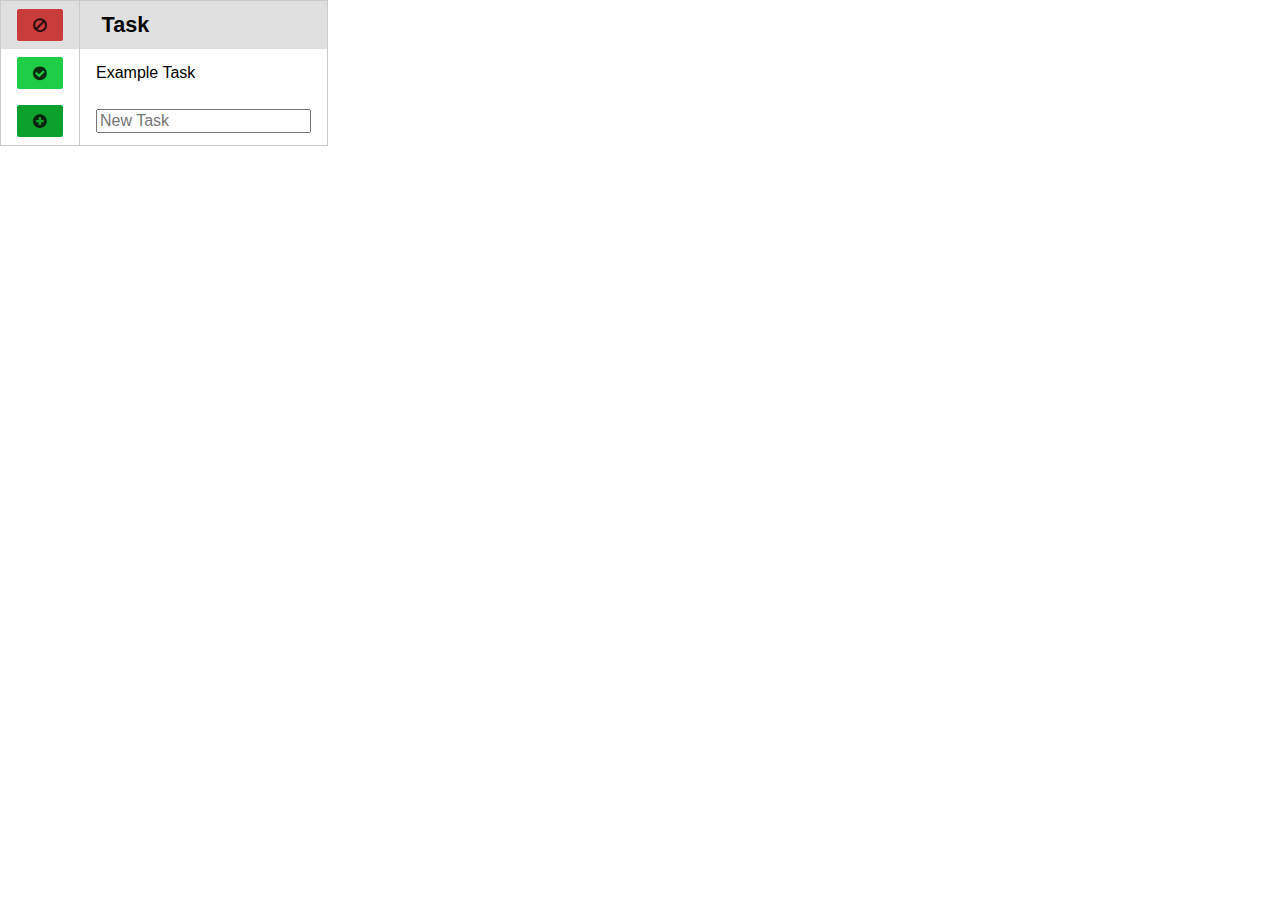
==== tasks.html @ 32f01c6e "Revert "wip1"" ====
<html>
<head>
    <title>Tasks - SkillTrack</title>

    <link rel="stylesheet" href="./css/pure-0.6.0-min.css">
    <link rel="stylesheet" href="https://maxcdn.bootstrapcdn.com/font-awesome/4.4.0/css/font-awesome.min.css">

    <style>
        .button-new {
            background: rgb(12, 160, 45); /* darker green */
        }
        .button-done {
            background: rgb(30, 204, 69); /* lighter green */
        }
        .button-delete {
            background: rgb(202, 60, 60); /* maroon */
        }
        .header-text {
            font-size: 1.35em !important;
        }
        .level {
            float: right;
            color: #666;
            font-weight: bold;
        }
        .centered {
            margin: auto;
        }
    </style>

    <script>
        //HACK TEMPORARY DELETING LOCAL STORAGE FOR TESTING
        //localStorage.removeItem("tasks");

        //TODO Handle storage events!

        if (!String.prototype.format) {
            String.prototype.format = function() {
                var args = arguments;
                return this.replace(/{(\d+)}/g, function(match, number) {
                    return typeof args[number] != 'undefined' ? args[number] : match ;
                });
            };
        }

        function isEmpty(obj) {
            for (var prop in obj) {
                if (obj.hasOwnProperty(prop)) return false;
            }

            return true;
        }

        // Where tasks are stored internally.
        var tasks = {};

        // Internal: Load tasks from localStorage.
        function loadTasks() {
            var loaded = localStorage.getItem("tasks");
            if (loaded != null) {
                tasks = JSON.parse(loaded);
            }

            if (isEmpty(tasks)) createTask("Example Task");

            for (var task in tasks) {
                createTaskDOM(task, tasks[task]);
            }
        };

        // Internal: Save tasks to localStorage.
        function saveTasks() {
            var saveable = JSON.stringify(tasks);
            localStorage.setItem("tasks", saveable);
        };

        // Internal: Create task.
        function createTask(task) {
            tasks[task] = 0;
            saveTasks();
        };

        // Internal: Delete task.
        function deleteTask(task) {
            delete tasks[task];
            saveTasks();
        };

        // Internal (bad design): Create initial task DOM elements.
        var nextID = 0; //shitty thing
        function createTaskDOM(task) {
            var element = document.createElement("tr");
            element.setAttribute("id", "id" + nextID); //this is shit and I feel like shit
            element.innerHTML = "<td><button class='pure-button button-done' onclick='javascript:removeTask(\"{0}\", \"{1}\");'><span class='fa fa-check-circle'></span></button></td><td>{0}</td>".format(task, "id"+nextID);

            var taskList = document.getElementById("taskList");
            taskList.appendChild(element);

            nextID++;
        };

        // Interface: Creates a new task, resets 'new task' input.
        function newTask() {
            var element = document.getElementById("newTask");
            if (element.value == "") {
                console.log("Attempt to create null task: '" + element.value + "'");

                alert("Please enter a name for the task!");
            } else {
                if (typeof tasks[element.value] != "undefined") {
                    console.log("Attempt to create an existing task: '" + element.value + "'");

                    alert("Please enter a UNIQUE name for each task!");
                } else {
                    createTask(element.value);
                    createTaskDOM(element.value, 0);

                    element.value = "";
                    element.focus();
                }
            }
        };

        // Interface: Removes (and deletes) a skill.
        function removeTask(task, id) {
            var element = document.getElementById(id);
            element.parentNode.removeChild(element);

            deleteTask(task);
        };

        // Interface: Prompts, then removes all skills.
        function removeAllTasks() {
            if (confirm("Are you sure you want to delete all tasks and start over?")) {
                var element = document.getElementById("taskList");
                while (element.firstChild) {
                    element.removeChild(element.firstChild);
                }

                for (var task in tasks) {
                    deleteTask(task);
                }
            }
        };

        window.onload = function() {
            setTimeout(loadTasks, 1);
        }
    </script>
</head>
<body>
    <div class='centered'>
        <table class="pure-table">
            <thead>
                <tr>
                    <th><button class="pure-button button-delete" onclick="javascript:removeAllTasks();"><span class="fa fa-ban"></span></button></th>
                    <th class="header-text">Task</th>
                </tr>
            </thead>

            <tbody id="taskList"></tbody>
            <tfoot>
                <tr>
                    <td><button class="pure-button button-new" onclick="javascript:newTask();"><span class="fa fa-plus-circle"></span></button></td>
                    <td><input type="text" placeholder="New Task" id="newTask" onkeydown="if (event.keyCode == 13) newTask();"></input></td>
                </tr>
            </tfoot>
        </table>
    </div>
</body>
</html>
---- css/pure-0.6.0-min.css ----
/*!
Pure v0.6.0
Copyright 2014 Yahoo! Inc. All rights reserved.
Licensed under the BSD License.
https://github.com/yahoo/pure/blob/master/LICENSE.md
*/
/*!
normalize.css v^3.0 | MIT License | git.io/normalize
Copyright (c) Nicolas Gallagher and Jonathan Neal
*/
/*! normalize.css v3.0.2 | MIT License | git.io/normalize */html{font-family:sans-serif;-ms-text-size-adjust:100%;-webkit-text-size-adjust:100%}body{margin:0}article,aside,details,figcaption,figure,footer,header,hgroup,main,menu,nav,section,summary{display:block}audio,canvas,progress,video{display:inline-block;vertical-align:baseline}audio:not([controls]){display:none;height:0}[hidden],template{display:none}a{background-color:transparent}a:active,a:hover{outline:0}abbr[title]{border-bottom:1px dotted}b,strong{font-weight:700}dfn{font-style:italic}h1{font-size:2em;margin:.67em 0}mark{background:#ff0;color:#000}small{font-size:80%}sub,sup{font-size:75%;line-height:0;position:relative;vertical-align:baseline}sup{top:-.5em}sub{bottom:-.25em}img{border:0}svg:not(:root){overflow:hidden}figure{margin:1em 40px}hr{-moz-box-sizing:content-box;box-sizing:content-box;height:0}pre{overflow:auto}code,kbd,pre,samp{font-family:monospace,monospace;font-size:1em}button,input,optgroup,select,textarea{color:inherit;font:inherit;margin:0}button{overflow:visible}button,select{text-transform:none}button,html input[type=button],input[type=reset],input[type=submit]{-webkit-appearance:button;cursor:pointer}button[disabled],html input[disabled]{cursor:default}button::-moz-focus-inner,input::-moz-focus-inner{border:0;padding:0}input{line-height:normal}input[type=checkbox],input[type=radio]{box-sizing:border-box;padding:0}input[type=number]::-webkit-inner-spin-button,input[type=number]::-webkit-outer-spin-button{height:auto}input[type=search]{-webkit-appearance:textfield;-moz-box-sizing:content-box;-webkit-box-sizing:content-box;box-sizing:content-box}input[type=search]::-webkit-search-cancel-button,input[type=search]::-webkit-search-decoration{-webkit-appearance:none}fieldset{border:1px solid silver;margin:0 2px;padding:.35em .625em .75em}legend{border:0;padding:0}textarea{overflow:auto}optgroup{font-weight:700}table{border-collapse:collapse;border-spacing:0}td,th{padding:0}.hidden,[hidden]{display:none!important}.pure-img{max-width:100%;height:auto;display:block}.pure-g{letter-spacing:-.31em;*letter-spacing:normal;*word-spacing:-.43em;text-rendering:optimizespeed;font-family:FreeSans,Arimo,"Droid Sans",Helvetica,Arial,sans-serif;display:-webkit-flex;-webkit-flex-flow:row wrap;display:-ms-flexbox;-ms-flex-flow:row wrap;-ms-align-content:flex-start;-webkit-align-content:flex-start;align-content:flex-start}.opera-only :-o-prefocus,.pure-g{word-spacing:-.43em}.pure-u{display:inline-block;*display:inline;zoom:1;letter-spacing:normal;word-spacing:normal;vertical-align:top;text-rendering:auto}.pure-g [class *="pure-u"]{font-family:sans-serif}.pure-u-1,.pure-u-1-1,.pure-u-1-2,.pure-u-1-3,.pure-u-2-3,.pure-u-1-4,.pure-u-3-4,.pure-u-1-5,.pure-u-2-5,.pure-u-3-5,.pure-u-4-5,.pure-u-5-5,.pure-u-1-6,.pure-u-5-6,.pure-u-1-8,.pure-u-3-8,.pure-u-5-8,.pure-u-7-8,.pure-u-1-12,.pure-u-5-12,.pure-u-7-12,.pure-u-11-12,.pure-u-1-24,.pure-u-2-24,.pure-u-3-24,.pure-u-4-24,.pure-u-5-24,.pure-u-6-24,.pure-u-7-24,.pure-u-8-24,.pure-u-9-24,.pure-u-10-24,.pure-u-11-24,.pure-u-12-24,.pure-u-13-24,.pure-u-14-24,.pure-u-15-24,.pure-u-16-24,.pure-u-17-24,.pure-u-18-24,.pure-u-19-24,.pure-u-20-24,.pure-u-21-24,.pure-u-22-24,.pure-u-23-24,.pure-u-24-24{display:inline-block;*display:inline;zoom:1;letter-spacing:normal;word-spacing:normal;vertical-align:top;text-rendering:auto}.pure-u-1-24{width:4.1667%;*width:4.1357%}.pure-u-1-12,.pure-u-2-24{width:8.3333%;*width:8.3023%}.pure-u-1-8,.pure-u-3-24{width:12.5%;*width:12.469%}.pure-u-1-6,.pure-u-4-24{width:16.6667%;*width:16.6357%}.pure-u-1-5{width:20%;*width:19.969%}.pure-u-5-24{width:20.8333%;*width:20.8023%}.pure-u-1-4,.pure-u-6-24{width:25%;*width:24.969%}.pure-u-7-24{width:29.1667%;*width:29.1357%}.pure-u-1-3,.pure-u-8-24{width:33.3333%;*width:33.3023%}.pure-u-3-8,.pure-u-9-24{width:37.5%;*width:37.469%}.pure-u-2-5{width:40%;*width:39.969%}.pure-u-5-12,.pure-u-10-24{width:41.6667%;*width:41.6357%}.pure-u-11-24{width:45.8333%;*width:45.8023%}.pure-u-1-2,.pure-u-12-24{width:50%;*width:49.969%}.pure-u-13-24{width:54.1667%;*width:54.1357%}.pure-u-7-12,.pure-u-14-24{width:58.3333%;*width:58.3023%}.pure-u-3-5{width:60%;*width:59.969%}.pure-u-5-8,.pure-u-15-24{width:62.5%;*width:62.469%}.pure-u-2-3,.pure-u-16-24{width:66.6667%;*width:66.6357%}.pure-u-17-24{width:70.8333%;*width:70.8023%}.pure-u-3-4,.pure-u-18-24{width:75%;*width:74.969%}.pure-u-19-24{width:79.1667%;*width:79.1357%}.pure-u-4-5{width:80%;*width:79.969%}.pure-u-5-6,.pure-u-20-24{width:83.3333%;*width:83.3023%}.pure-u-7-8,.pure-u-21-24{width:87.5%;*width:87.469%}.pure-u-11-12,.pure-u-22-24{width:91.6667%;*width:91.6357%}.pure-u-23-24{width:95.8333%;*width:95.8023%}.pure-u-1,.pure-u-1-1,.pure-u-5-5,.pure-u-24-24{width:100%}.pure-button{display:inline-block;zoom:1;line-height:normal;white-space:nowrap;vertical-align:middle;text-align:center;cursor:pointer;-webkit-user-drag:none;-webkit-user-select:none;-moz-user-select:none;-ms-user-select:none;user-select:none;-webkit-box-sizing:border-box;-moz-box-sizing:border-box;box-sizing:border-box}.pure-button::-moz-focus-inner{padding:0;border:0}.pure-button{font-family:inherit;font-size:100%;padding:.5em 1em;color:#444;color:rgba(0,0,0,.8);border:1px solid #999;border:0 rgba(0,0,0,0);background-color:#E6E6E6;text-decoration:none;border-radius:2px}.pure-button-hover,.pure-button:hover,.pure-button:focus{filter:progid:DXImageTransform.Microsoft.gradient(startColorstr='#00000000', endColorstr='#1a000000', GradientType=0);background-image:-webkit-gradient(linear,0 0,0 100%,from(transparent),color-stop(40%,rgba(0,0,0,.05)),to(rgba(0,0,0,.1)));background-image:-webkit-linear-gradient(transparent,rgba(0,0,0,.05) 40%,rgba(0,0,0,.1));background-image:-moz-linear-gradient(top,rgba(0,0,0,.05) 0,rgba(0,0,0,.1));background-image:-o-linear-gradient(transparent,rgba(0,0,0,.05) 40%,rgba(0,0,0,.1));background-image:linear-gradient(transparent,rgba(0,0,0,.05) 40%,rgba(0,0,0,.1))}.pure-button:focus{outline:0}.pure-button-active,.pure-button:active{box-shadow:0 0 0 1px rgba(0,0,0,.15) inset,0 0 6px rgba(0,0,0,.2) inset;border-color:#000\9}.pure-button[disabled],.pure-button-disabled,.pure-button-disabled:hover,.pure-button-disabled:focus,.pure-button-disabled:active{border:0;background-image:none;filter:progid:DXImageTransform.Microsoft.gradient(enabled=false);filter:alpha(opacity=40);-khtml-opacity:.4;-moz-opacity:.4;opacity:.4;cursor:not-allowed;box-shadow:none}.pure-button-hidden{display:none}.pure-button::-moz-focus-inner{padding:0;border:0}.pure-button-primary,.pure-button-selected,a.pure-button-primary,a.pure-button-selected{background-color:#0078e7;color:#fff}.pure-form input[type=text],.pure-form input[type=password],.pure-form input[type=email],.pure-form input[type=url],.pure-form input[type=date],.pure-form input[type=month],.pure-form input[type=time],.pure-form input[type=datetime],.pure-form input[type=datetime-local],.pure-form input[type=week],.pure-form input[type=number],.pure-form input[type=search],.pure-form input[type=tel],.pure-form input[type=color],.pure-form select,.pure-form textarea{padding:.5em .6em;display:inline-block;border:1px solid #ccc;box-shadow:inset 0 1px 3px #ddd;border-radius:4px;vertical-align:middle;-webkit-box-sizing:border-box;-moz-box-sizing:border-box;box-sizing:border-box}.pure-form input:not([type]){padding:.5em .6em;display:inline-block;border:1px solid #ccc;box-shadow:inset 0 1px 3px #ddd;border-radius:4px;-webkit-box-sizing:border-box;-moz-box-sizing:border-box;box-sizing:border-box}.pure-form input[type=color]{padding:.2em .5em}.pure-form input[type=text]:focus,.pure-form input[type=password]:focus,.pure-form input[type=email]:focus,.pure-form input[type=url]:focus,.pure-form input[type=date]:focus,.pure-form input[type=month]:focus,.pure-form input[type=time]:focus,.pure-form input[type=datetime]:focus,.pure-form input[type=datetime-local]:focus,.pure-form input[type=week]:focus,.pure-form input[type=number]:focus,.pure-form input[type=search]:focus,.pure-form input[type=tel]:focus,.pure-form input[type=color]:focus,.pure-form select:focus,.pure-form textarea:focus{outline:0;border-color:#129FEA}.pure-form input:not([type]):focus{outline:0;border-color:#129FEA}.pure-form input[type=file]:focus,.pure-form input[type=radio]:focus,.pure-form input[type=checkbox]:focus{outline:thin solid #129FEA;outline:1px auto #129FEA}.pure-form .pure-checkbox,.pure-form .pure-radio{margin:.5em 0;display:block}.pure-form input[type=text][disabled],.pure-form input[type=password][disabled],.pure-form input[type=email][disabled],.pure-form input[type=url][disabled],.pure-form input[type=date][disabled],.pure-form input[type=month][disabled],.pure-form input[type=time][disabled],.pure-form input[type=datetime][disabled],.pure-form input[type=datetime-local][disabled],.pure-form input[type=week][disabled],.pure-form input[type=number][disabled],.pure-form input[type=search][disabled],.pure-form input[type=tel][disabled],.pure-form input[type=color][disabled],.pure-form select[disabled],.pure-form textarea[disabled]{cursor:not-allowed;background-color:#eaeded;color:#cad2d3}.pure-form input:not([type])[disabled]{cursor:not-allowed;background-color:#eaeded;color:#cad2d3}.pure-form input[readonly],.pure-form select[readonly],.pure-form textarea[readonly]{background-color:#eee;color:#777;border-color:#ccc}.pure-form input:focus:invalid,.pure-form textarea:focus:invalid,.pure-form select:focus:invalid{color:#b94a48;border-color:#e9322d}.pure-form input[type=file]:focus:invalid:focus,.pure-form input[type=radio]:focus:invalid:focus,.pure-form input[type=checkbox]:focus:invalid:focus{outline-color:#e9322d}.pure-form select{height:2.25em;border:1px solid #ccc;background-color:#fff}.pure-form select[multiple]{height:auto}.pure-form label{margin:.5em 0 .2em}.pure-form fieldset{margin:0;padding:.35em 0 .75em;border:0}.pure-form legend{display:block;width:100%;padding:.3em 0;margin-bottom:.3em;color:#333;border-bottom:1px solid #e5e5e5}.pure-form-stacked input[type=text],.pure-form-stacked input[type=password],.pure-form-stacked input[type=email],.pure-form-stacked input[type=url],.pure-form-stacked input[type=date],.pure-form-stacked input[type=month],.pure-form-stacked input[type=time],.pure-form-stacked input[type=datetime],.pure-form-stacked input[type=datetime-local],.pure-form-stacked input[type=week],.pure-form-stacked input[type=number],.pure-form-stacked input[type=search],.pure-form-stacked input[type=tel],.pure-form-stacked input[type=color],.pure-form-stacked input[type=file],.pure-form-stacked select,.pure-form-stacked label,.pure-form-stacked textarea{display:block;margin:.25em 0}.pure-form-stacked input:not([type]){display:block;margin:.25em 0}.pure-form-aligned input,.pure-form-aligned textarea,.pure-form-aligned select,.pure-form-aligned .pure-help-inline,.pure-form-message-inline{display:inline-block;*display:inline;*zoom:1;vertical-align:middle}.pure-form-aligned textarea{vertical-align:top}.pure-form-aligned .pure-control-group{margin-bottom:.5em}.pure-form-aligned .pure-control-group label{text-align:right;display:inline-block;vertical-align:middle;width:10em;margin:0 1em 0 0}.pure-form-aligned .pure-controls{margin:1.5em 0 0 11em}.pure-form input.pure-input-rounded,.pure-form .pure-input-rounded{border-radius:2em;padding:.5em 1em}.pure-form .pure-group fieldset{margin-bottom:10px}.pure-form .pure-group input,.pure-form .pure-group textarea{display:block;padding:10px;margin:0 0 -1px;border-radius:0;position:relative;top:-1px}.pure-form .pure-group input:focus,.pure-form .pure-group textarea:focus{z-index:3}.pure-form .pure-group input:first-child,.pure-form .pure-group textarea:first-child{top:1px;border-radius:4px 4px 0 0;margin:0}.pure-form .pure-group input:first-child:last-child,.pure-form .pure-group textarea:first-child:last-child{top:1px;border-radius:4px;margin:0}.pure-form .pure-group input:last-child,.pure-form .pure-group textarea:last-child{top:-2px;border-radius:0 0 4px 4px;margin:0}.pure-form .pure-group button{margin:.35em 0}.pure-form .pure-input-1{width:100%}.pure-form .pure-input-2-3{width:66%}.pure-form .pure-input-1-2{width:50%}.pure-form .pure-input-1-3{width:33%}.pure-form .pure-input-1-4{width:25%}.pure-form .pure-help-inline,.pure-form-message-inline{display:inline-block;padding-left:.3em;color:#666;vertical-align:middle;font-size:.875em}.pure-form-message{display:block;color:#666;font-size:.875em}@media only screen and (max-width :480px){.pure-form button[type=submit]{margin:.7em 0 0}.pure-form input:not([type]),.pure-form input[type=text],.pure-form input[type=password],.pure-form input[type=email],.pure-form input[type=url],.pure-form input[type=date],.pure-form input[type=month],.pure-form input[type=time],.pure-form input[type=datetime],.pure-form input[type=datetime-local],.pure-form input[type=week],.pure-form input[type=number],.pure-form input[type=search],.pure-form input[type=tel],.pure-form input[type=color],.pure-form label{margin-bottom:.3em;display:block}.pure-group input:not([type]),.pure-group input[type=text],.pure-group input[type=password],.pure-group input[type=email],.pure-group input[type=url],.pure-group input[type=date],.pure-group input[type=month],.pure-group input[type=time],.pure-group input[type=datetime],.pure-group input[type=datetime-local],.pure-group input[type=week],.pure-group input[type=number],.pure-group input[type=search],.pure-group input[type=tel],.pure-group input[type=color]{margin-bottom:0}.pure-form-aligned .pure-control-group label{margin-bottom:.3em;text-align:left;display:block;width:100%}.pure-form-aligned .pure-controls{margin:1.5em 0 0}.pure-form .pure-help-inline,.pure-form-message-inline,.pure-form-message{display:block;font-size:.75em;padding:.2em 0 .8em}}.pure-menu{-webkit-box-sizing:border-box;-moz-box-sizing:border-box;box-sizing:border-box}.pure-menu-fixed{position:fixed;left:0;top:0;z-index:3}.pure-menu-list,.pure-menu-item{position:relative}.pure-menu-list{list-style:none;margin:0;padding:0}.pure-menu-item{padding:0;margin:0;height:100%}.pure-menu-link,.pure-menu-heading{display:block;text-decoration:none;white-space:nowrap}.pure-menu-horizontal{width:100%;white-space:nowrap}.pure-menu-horizontal .pure-menu-list{display:inline-block}.pure-menu-horizontal .pure-menu-item,.pure-menu-horizontal .pure-menu-heading,.pure-menu-horizontal .pure-menu-separator{display:inline-block;*display:inline;zoom:1;vertical-align:middle}.pure-menu-item .pure-menu-item{display:block}.pure-menu-children{display:none;position:absolute;left:100%;top:0;margin:0;padding:0;z-index:3}.pure-menu-horizontal .pure-menu-children{left:0;top:auto;width:inherit}.pure-menu-allow-hover:hover>.pure-menu-children,.pure-menu-active>.pure-menu-children{display:block;position:absolute}.pure-menu-has-children>.pure-menu-link:after{padding-left:.5em;content:"\25B8";font-size:small}.pure-menu-horizontal .pure-menu-has-children>.pure-menu-link:after{content:"\25BE"}.pure-menu-scrollable{overflow-y:scroll;overflow-x:hidden}.pure-menu-scrollable .pure-menu-list{display:block}.pure-menu-horizontal.pure-menu-scrollable .pure-menu-list{display:inline-block}.pure-menu-horizontal.pure-menu-scrollable{white-space:nowrap;overflow-y:hidden;overflow-x:auto;-ms-overflow-style:none;-webkit-overflow-scrolling:touch;padding:.5em 0}.pure-menu-horizontal.pure-menu-scrollable::-webkit-scrollbar{display:none}.pure-menu-separator{background-color:#ccc;height:1px;margin:.3em 0}.pure-menu-horizontal .pure-menu-separator{width:1px;height:1.3em;margin:0 .3em}.pure-menu-heading{text-transform:uppercase;color:#565d64}.pure-menu-link{color:#777}.pure-menu-children{background-color:#fff}.pure-menu-link,.pure-menu-disabled,.pure-menu-heading{padding:.5em 1em}.pure-menu-disabled{opacity:.5}.pure-menu-disabled .pure-menu-link:hover{background-color:transparent}.pure-menu-active>.pure-menu-link,.pure-menu-link:hover,.pure-menu-link:focus{background-color:#eee}.pure-menu-selected .pure-menu-link,.pure-menu-selected .pure-menu-link:visited{color:#000}.pure-table{border-collapse:collapse;border-spacing:0;empty-cells:show;border:1px solid #cbcbcb}.pure-table caption{color:#000;font:italic 85%/1 arial,sans-serif;padding:1em 0;text-align:center}.pure-table td,.pure-table th{border-left:1px solid #cbcbcb;border-width:0 0 0 1px;font-size:inherit;margin:0;overflow:visible;padding:.5em 1em}.pure-table td:first-child,.pure-table th:first-child{border-left-width:0}.pure-table thead{background-color:#e0e0e0;color:#000;text-align:left;vertical-align:bottom}.pure-table td{background-color:transparent}.pure-table-odd td{background-color:#f2f2f2}.pure-table-striped tr:nth-child(2n-1) td{background-color:#f2f2f2}.pure-table-bordered td{border-bottom:1px solid #cbcbcb}.pure-table-bordered tbody>tr:last-child>td{border-bottom-width:0}.pure-table-horizontal td,.pure-table-horizontal th{border-width:0 0 1px;border-bottom:1px solid #cbcbcb}.pure-table-horizontal tbody>tr:last-child>td{border-bottom-width:0}
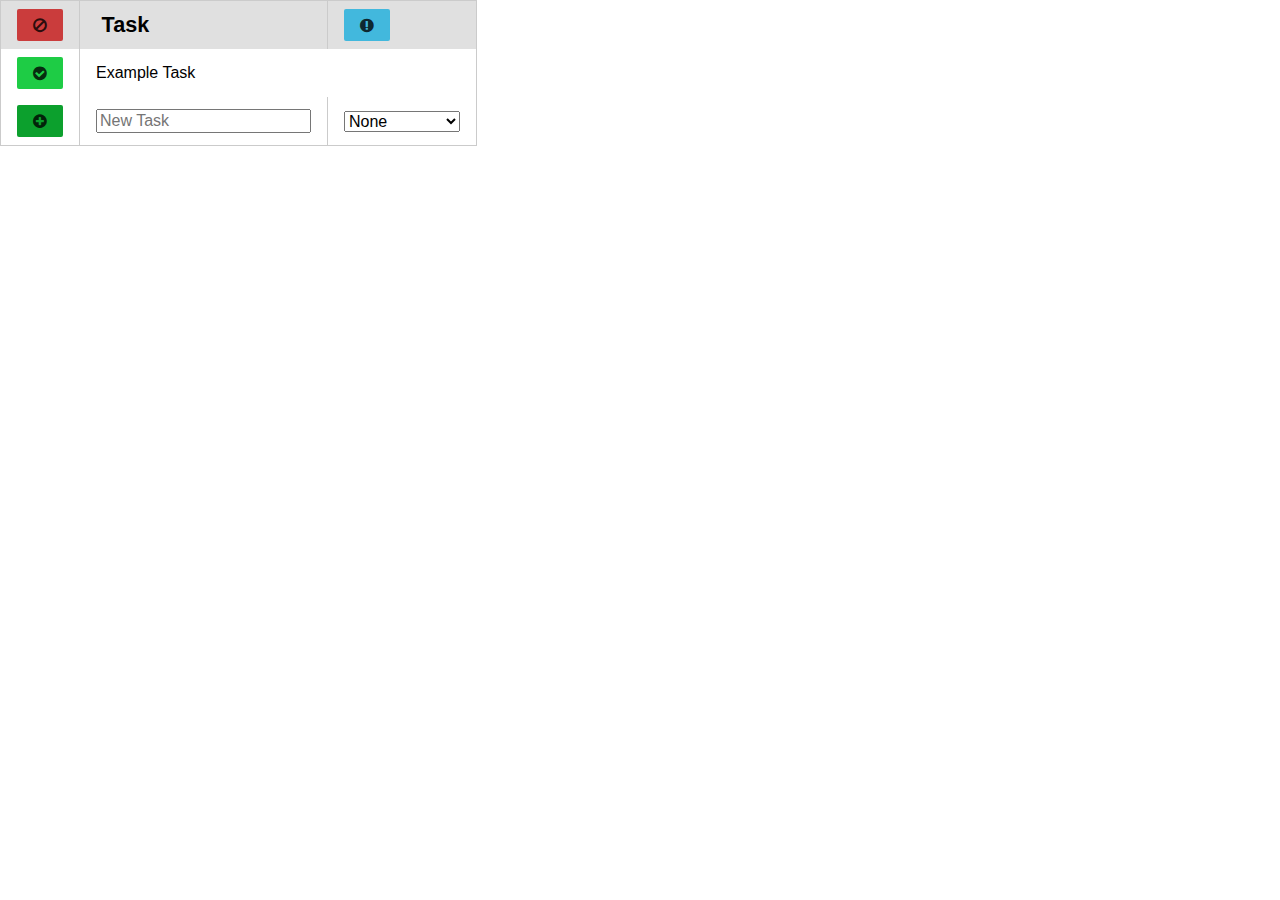
==== commit 80486571: "wip2" ====
--- a/tasks.html
+++ b/tasks.html
@@ -6,6 +6,9 @@
     <link rel="stylesheet" href="https://maxcdn.bootstrapcdn.com/font-awesome/4.4.0/css/font-awesome.min.css">
 
     <style>
+        .button-info {
+            background: rgb(66, 184, 221); /* light blue */
+        }
         .button-new {
             background: rgb(12, 160, 45); /* darker green */
         }
@@ -155,6 +158,7 @@
                 <tr>
                     <th><button class="pure-button button-delete" onclick="javascript:removeAllTasks();"><span class="fa fa-ban"></span></button></th>
                     <th class="header-text">Task</th>
+                    <th><button class="pure-button button-info"><span class="fa fa-exclamation-circle"></span></button></th>
                 </tr>
             </thead>
 
@@ -163,6 +167,16 @@
                 <tr>
                     <td><button class="pure-button button-new" onclick="javascript:newTask();"><span class="fa fa-plus-circle"></span></button></td>
                     <td><input type="text" placeholder="New Task" id="newTask" onkeydown="if (event.keyCode == 13) newTask();"></input></td>
+                    <td>
+                        <select>
+                            <option value="0" selected>None</option>
+                            <option value="1">(1) Maximum</option>
+                            <option value="2">(2) High</option>
+                            <option value="3">(3) Medium</option>
+                            <option value="4">(4) Low</option>
+                            <option value="2">(5) Minimum</option>
+                        </select>
+                    </td>
                 </tr>
             </tfoot>
         </table>
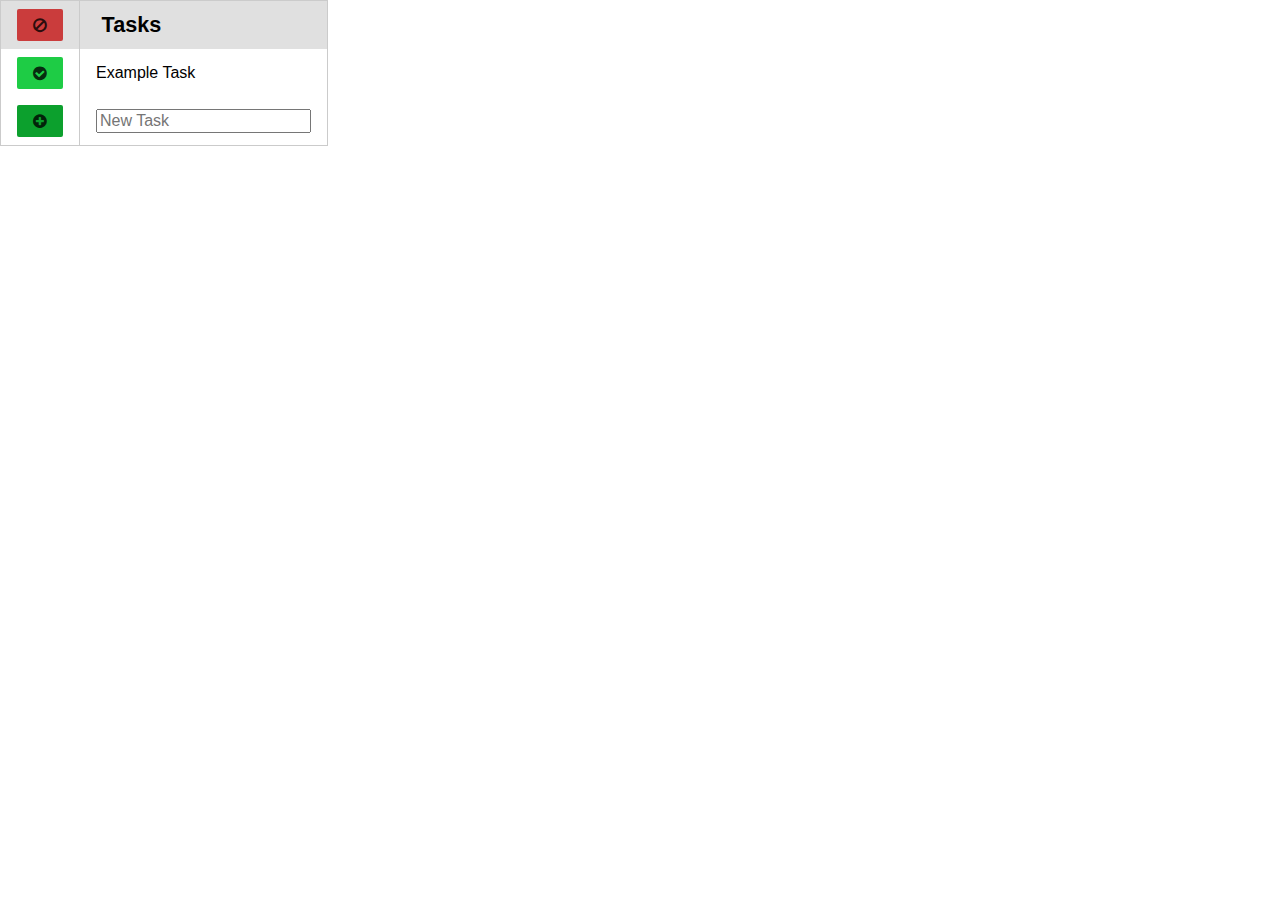
==== commit 54e671d7: "refactor & close #2" ====
--- a/tasks.html
+++ b/tasks.html
@@ -5,31 +5,9 @@
     <link rel="stylesheet" href="./css/pure-0.6.0-min.css">
     <link rel="stylesheet" href="https://maxcdn.bootstrapcdn.com/font-awesome/4.4.0/css/font-awesome.min.css">
 
-    <style>
-        .button-info {
-            background: rgb(66, 184, 221); /* light blue */
-        }
-        .button-new {
-            background: rgb(12, 160, 45); /* darker green */
-        }
-        .button-done {
-            background: rgb(30, 204, 69); /* lighter green */
-        }
-        .button-delete {
-            background: rgb(202, 60, 60); /* maroon */
-        }
-        .header-text {
-            font-size: 1.35em !important;
-        }
-        .level {
-            float: right;
-            color: #666;
-            font-weight: bold;
-        }
-        .centered {
-            margin: auto;
-        }
-    </style>
+    <link rel="stylesheet" href="./css/style.css">
+
+    <script src="./js/util.js"></script>
 
     <script>
         //HACK TEMPORARY DELETING LOCAL STORAGE FOR TESTING
@@ -37,31 +15,17 @@
 
         //TODO Handle storage events!
 
-        if (!String.prototype.format) {
-            String.prototype.format = function() {
-                var args = arguments;
-                return this.replace(/{(\d+)}/g, function(match, number) {
-                    return typeof args[number] != 'undefined' ? args[number] : match ;
-                });
-            };
-        }
-
-        function isEmpty(obj) {
-            for (var prop in obj) {
-                if (obj.hasOwnProperty(prop)) return false;
-            }
-
-            return true;
-        }
-
         // Where tasks are stored internally.
         var tasks = {};
 
         // Internal: Load tasks from localStorage.
         function loadTasks() {
             var loaded = localStorage.getItem("tasks");
+
             if (loaded != null) {
                 tasks = JSON.parse(loaded);
+
+                console.log("Tasks loaded: {0}".format(loaded));
             }
 
             if (isEmpty(tasks)) createTask("Example Task");
@@ -75,18 +39,24 @@
         function saveTasks() {
             var saveable = JSON.stringify(tasks);
             localStorage.setItem("tasks", saveable);
+
+            console.log("Tasks saved.");
         };
 
         // Internal: Create task.
         function createTask(task) {
             tasks[task] = 0;
             saveTasks();
+
+            console.log("Task created: {0}".format(task));
         };
 
         // Internal: Delete task.
         function deleteTask(task) {
             delete tasks[task];
             saveTasks();
+
+            console.log("Task deleted: {0}".format(task));
         };
 
         // Internal (bad design): Create initial task DOM elements.
@@ -106,12 +76,12 @@
         function newTask() {
             var element = document.getElementById("newTask");
             if (element.value == "") {
-                console.log("Attempt to create null task: '" + element.value + "'");
+                console.log("Attempt to create null task: '{0}'".format(element.value));
 
                 alert("Please enter a name for the task!");
             } else {
                 if (typeof tasks[element.value] != "undefined") {
-                    console.log("Attempt to create an existing task: '" + element.value + "'");
+                    console.log("Attempt to create an existing task: '{0}'".format(element.value));
 
                     alert("Please enter a UNIQUE name for each task!");
                 } else {
@@ -143,6 +113,8 @@
                 for (var task in tasks) {
                     deleteTask(task);
                 }
+
+                console.log("All tasks deleted.");
             }
         };
 
@@ -157,8 +129,7 @@
             <thead>
                 <tr>
                     <th><button class="pure-button button-delete" onclick="javascript:removeAllTasks();"><span class="fa fa-ban"></span></button></th>
-                    <th class="header-text">Task</th>
-                    <th><button class="pure-button button-info"><span class="fa fa-exclamation-circle"></span></button></th>
+                    <th class="header-text">Tasks</th>
                 </tr>
             </thead>
 
@@ -167,16 +138,6 @@
                 <tr>
                     <td><button class="pure-button button-new" onclick="javascript:newTask();"><span class="fa fa-plus-circle"></span></button></td>
                     <td><input type="text" placeholder="New Task" id="newTask" onkeydown="if (event.keyCode == 13) newTask();"></input></td>
-                    <td>
-                        <select>
-                            <option value="0" selected>None</option>
-                            <option value="1">(1) Maximum</option>
-                            <option value="2">(2) High</option>
-                            <option value="3">(3) Medium</option>
-                            <option value="4">(4) Low</option>
-                            <option value="2">(5) Minimum</option>
-                        </select>
-                    </td>
                 </tr>
             </tfoot>
         </table>
--- a/css/style.css
+++ b/css/style.css
@@ -0,0 +1,23 @@
+.button-new {
+    background: rgb(12, 160, 45); /* darker green */
+}
+.button-plus {
+    background: rgb(28, 184, 65); /* green */
+}
+.button-done {
+    background: rgb(30, 204, 69); /* lighter green */
+}
+.button-delete {
+    background: rgb(202, 60, 60); /* maroon */
+}
+.header-text {
+    font-size: 1.35em !important;
+}
+.level {
+    float: right;
+    color: #666;
+    font-weight: bold;
+}
+.centered {
+    margin: auto;
+}
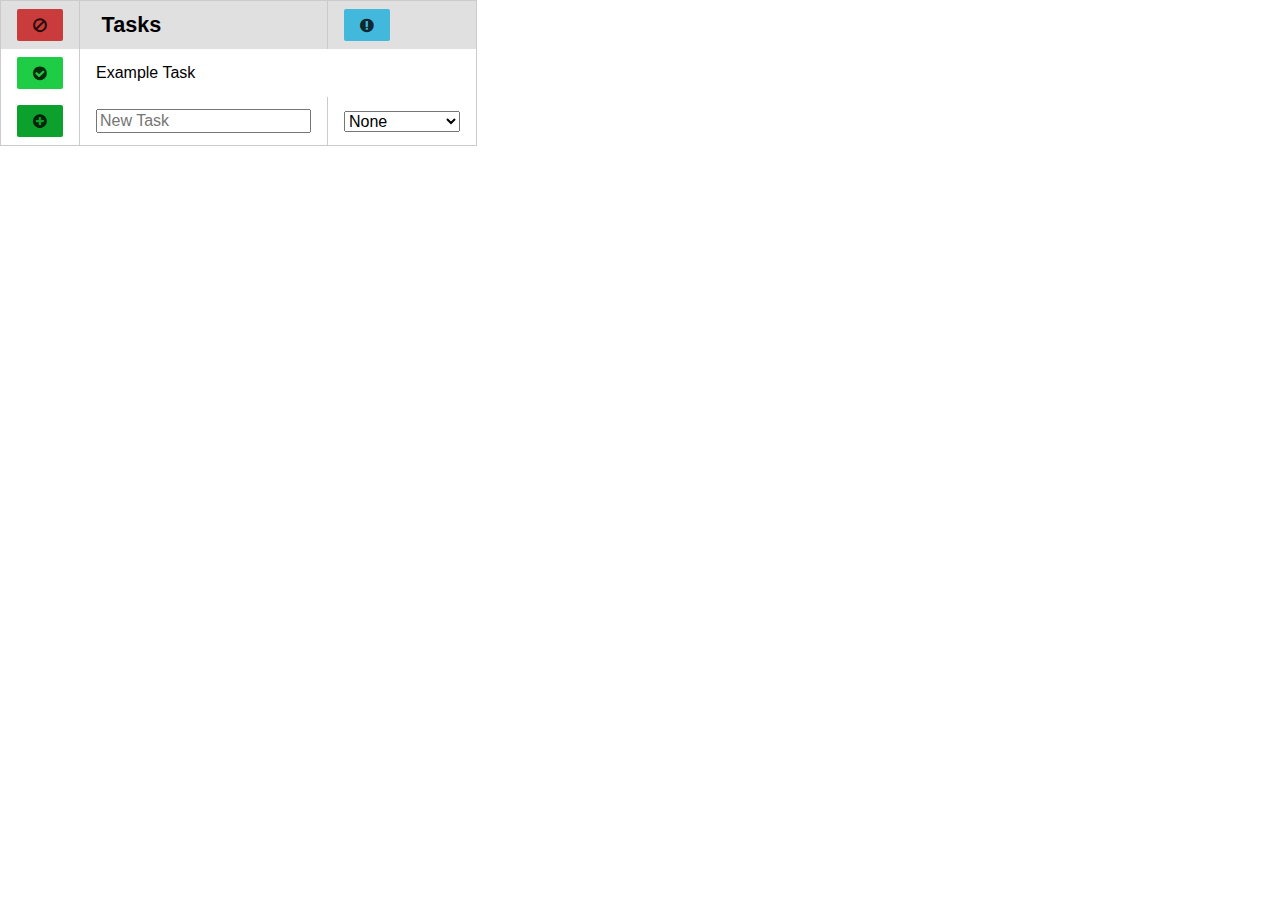
==== commit 9a783ad4: "add back in the shit that was broken" ====
--- a/tasks.html
+++ b/tasks.html
@@ -76,14 +76,14 @@
         function newTask() {
             var element = document.getElementById("newTask");
             if (element.value == "") {
+                alert("Please enter a name for the task!");
+
                 console.log("Attempt to create null task: '{0}'".format(element.value));
-
-                alert("Please enter a name for the task!");
             } else {
                 if (typeof tasks[element.value] != "undefined") {
+                    alert("Please enter a UNIQUE name for each task!");
+
                     console.log("Attempt to create an existing task: '{0}'".format(element.value));
-
-                    alert("Please enter a UNIQUE name for each task!");
                 } else {
                     createTask(element.value);
                     createTaskDOM(element.value, 0);
@@ -106,6 +106,7 @@
         function removeAllTasks() {
             if (confirm("Are you sure you want to delete all tasks and start over?")) {
                 var element = document.getElementById("taskList");
+
                 while (element.firstChild) {
                     element.removeChild(element.firstChild);
                 }
@@ -130,6 +131,7 @@
                 <tr>
                     <th><button class="pure-button button-delete" onclick="javascript:removeAllTasks();"><span class="fa fa-ban"></span></button></th>
                     <th class="header-text">Tasks</th>
+                    <th><button class="pure-button button-info"><span class="fa fa-exclamation-circle"></span></button></th>
                 </tr>
             </thead>
 
@@ -138,6 +140,16 @@
                 <tr>
                     <td><button class="pure-button button-new" onclick="javascript:newTask();"><span class="fa fa-plus-circle"></span></button></td>
                     <td><input type="text" placeholder="New Task" id="newTask" onkeydown="if (event.keyCode == 13) newTask();"></input></td>
+                    <td>
+                        <select>
+                            <option value="0" selected>None</option>
+                            <option value="1">(1) Maximum</option>
+                            <option value="2">(2) High</option>
+                            <option value="3">(3) Medium</option>
+                            <option value="4">(4) Low</option>
+                            <option value="2">(5) Minimum</option>
+                        </select>
+                    </td>
                 </tr>
             </tfoot>
         </table>
--- a/css/style.css
+++ b/css/style.css
@@ -10,6 +10,9 @@
 .button-delete {
     background: rgb(202, 60, 60); /* maroon */
 }
+.button-info {
+    background: rgb(66, 184, 221); /* light blue */
+}
 .header-text {
     font-size: 1.35em !important;
 }
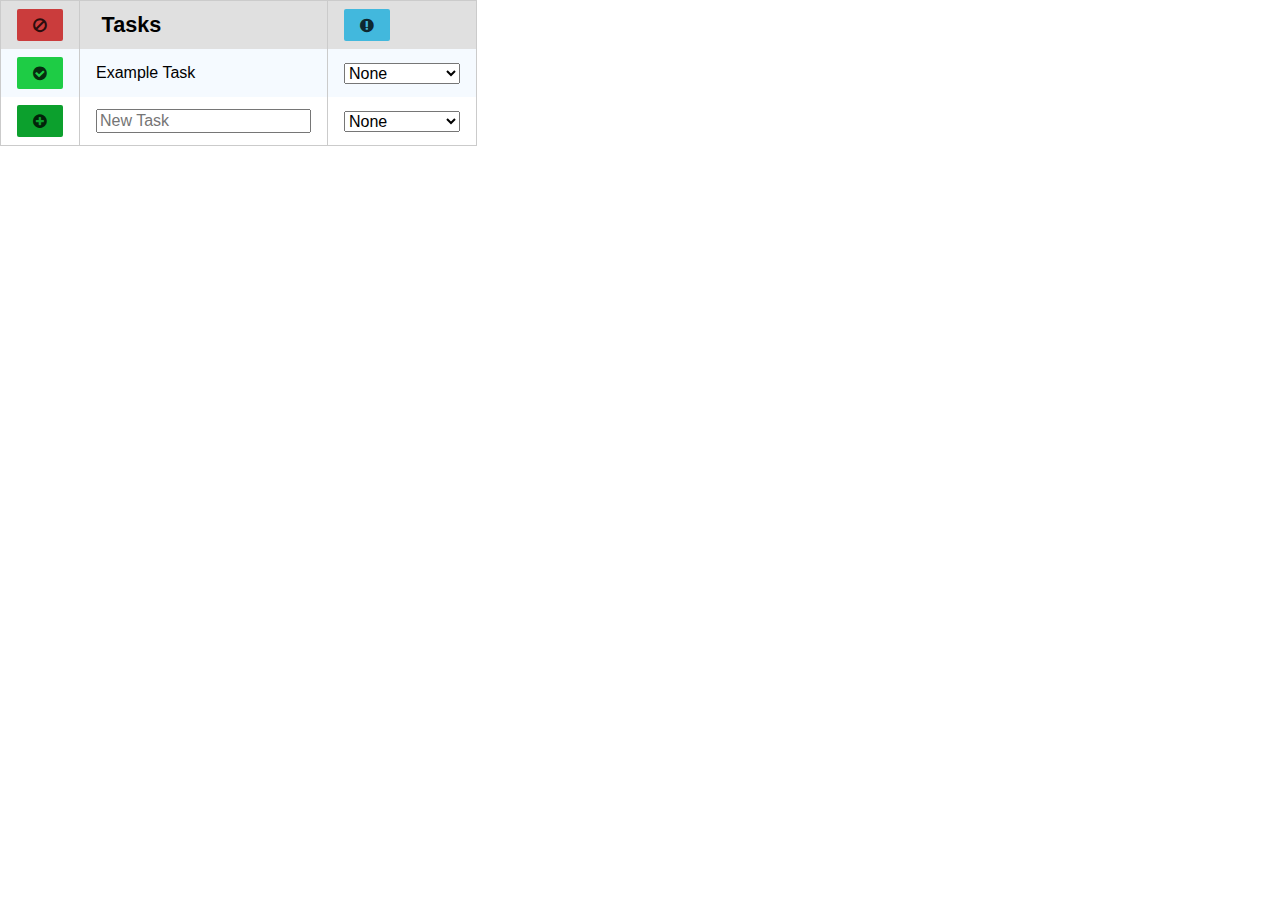
==== commit f6f12b96: "Merge branch 'tasks-priority'" ====
--- a/tasks.html
+++ b/tasks.html
@@ -31,7 +31,7 @@
             if (isEmpty(tasks)) createTask("Example Task");
 
             for (var task in tasks) {
-                createTaskDOM(task, tasks[task]);
+                createTaskDOM(task, "priority"+tasks[task]);
             }
         };
 
@@ -44,8 +44,10 @@
         };
 
         // Internal: Create task.
-        function createTask(task) {
-            tasks[task] = 0;
+        function createTask(task, priority) {
+            if (priority == null) priority = 0;
+
+            tasks[task] = priority;
             saveTasks();
 
             console.log("Task created: {0}".format(task));
@@ -61,10 +63,15 @@
 
         // Internal (bad design): Create initial task DOM elements.
         var nextID = 0; //shitty thing
-        function createTaskDOM(task) {
+        function createTaskDOM(task, priorityClass) {
             var element = document.createElement("tr");
             element.setAttribute("id", "id" + nextID); //this is shit and I feel like shit
-            element.innerHTML = "<td><button class='pure-button button-done' onclick='javascript:removeTask(\"{0}\", \"{1}\");'><span class='fa fa-check-circle'></span></button></td><td>{0}</td>".format(task, "id"+nextID);
+            element.className = priorityClass;
+
+            element.innerHTML = "<td><button class='pure-button button-done' onclick='javascript:removeTask(\"{0}\", \"{1}\");'><span class='fa fa-check-circle'></span></button></td><td>{0}</td><td><select onchange='changePriority(\"{0}\", \"{1}\", arguments[0]);'><option value='0'>None</option><option value='1'>(1) Maximum</option><option value='2'>(2) High</option><option value='3'>(3) Medium</option><option value='4'>(4) Low</option><option value='5'>(5) Minimum</option></select></td>".format(task, "id"+nextID);
+
+            //convoluted as fuck: Tr -> Td -> Select -> Option[priority] -> "selected"
+            element.childNodes[2].childNodes[0].childNodes[priorityClass.slice(8)].setAttribute("selected", "selected");
 
             var taskList = document.getElementById("taskList");
             taskList.appendChild(element);
@@ -85,8 +92,11 @@
 
                     console.log("Attempt to create an existing task: '{0}'".format(element.value));
                 } else {
-                    createTask(element.value);
-                    createTaskDOM(element.value, 0);
+                    var className = document.getElementById("newTaskRow").className;
+                    if (className == "") className = "priority0";
+
+                    createTask(element.value, className.slice(8));
+                    createTaskDOM(element.value, className);
 
                     element.value = "";
                     element.focus();
@@ -121,7 +131,22 @@
 
         window.onload = function() {
             setTimeout(loadTasks, 1);
-        }
+        };
+
+        function changePriority(task, id, event) {
+            var priority = event.path[0].value;
+
+            if (task != null) {
+                //duplicated code from createTask() :\
+                tasks[task] = priority;
+                saveTasks();
+
+                console.log("{0} priority changed to {1}".format(task, priority));
+            }
+
+            var element = document.getElementById(id);
+            element.className = "priority"+priority;
+        };
     </script>
 </head>
 <body>
@@ -137,17 +162,17 @@
 
             <tbody id="taskList"></tbody>
             <tfoot>
-                <tr>
+                <tr id="newTaskRow">
                     <td><button class="pure-button button-new" onclick="javascript:newTask();"><span class="fa fa-plus-circle"></span></button></td>
                     <td><input type="text" placeholder="New Task" id="newTask" onkeydown="if (event.keyCode == 13) newTask();"></input></td>
                     <td>
-                        <select>
+                        <select onchange="changePriority(null, 'newTaskRow', arguments[0]);">
                             <option value="0" selected>None</option>
                             <option value="1">(1) Maximum</option>
                             <option value="2">(2) High</option>
                             <option value="3">(3) Medium</option>
                             <option value="4">(4) Low</option>
-                            <option value="2">(5) Minimum</option>
+                            <option value="5">(5) Minimum</option>
                         </select>
                     </td>
                 </tr>
--- a/css/style.css
+++ b/css/style.css
@@ -13,6 +13,9 @@
 .button-info {
     background: rgb(66, 184, 221); /* light blue */
 }
+
+
+
 .header-text {
     font-size: 1.35em !important;
 }
@@ -24,3 +27,24 @@
 .centered {
     margin: auto;
 }
+
+
+
+.priority0 {
+    background: rgb(245, 250, 255);
+}
+.priority1 {
+    background: rgb(255, 200, 200); /* light red */
+}
+.priority2 {
+    background: rgb(255, 230, 200); /* light orange */
+}
+.priority3 {
+    background: rgb(255, 255, 200); /* light yellow */
+}
+.priority4 {
+    background: rgb(200, 255, 200); /* light green */
+}
+.priority5 {
+    background: rgb(200, 200, 255); /* light blue */
+}
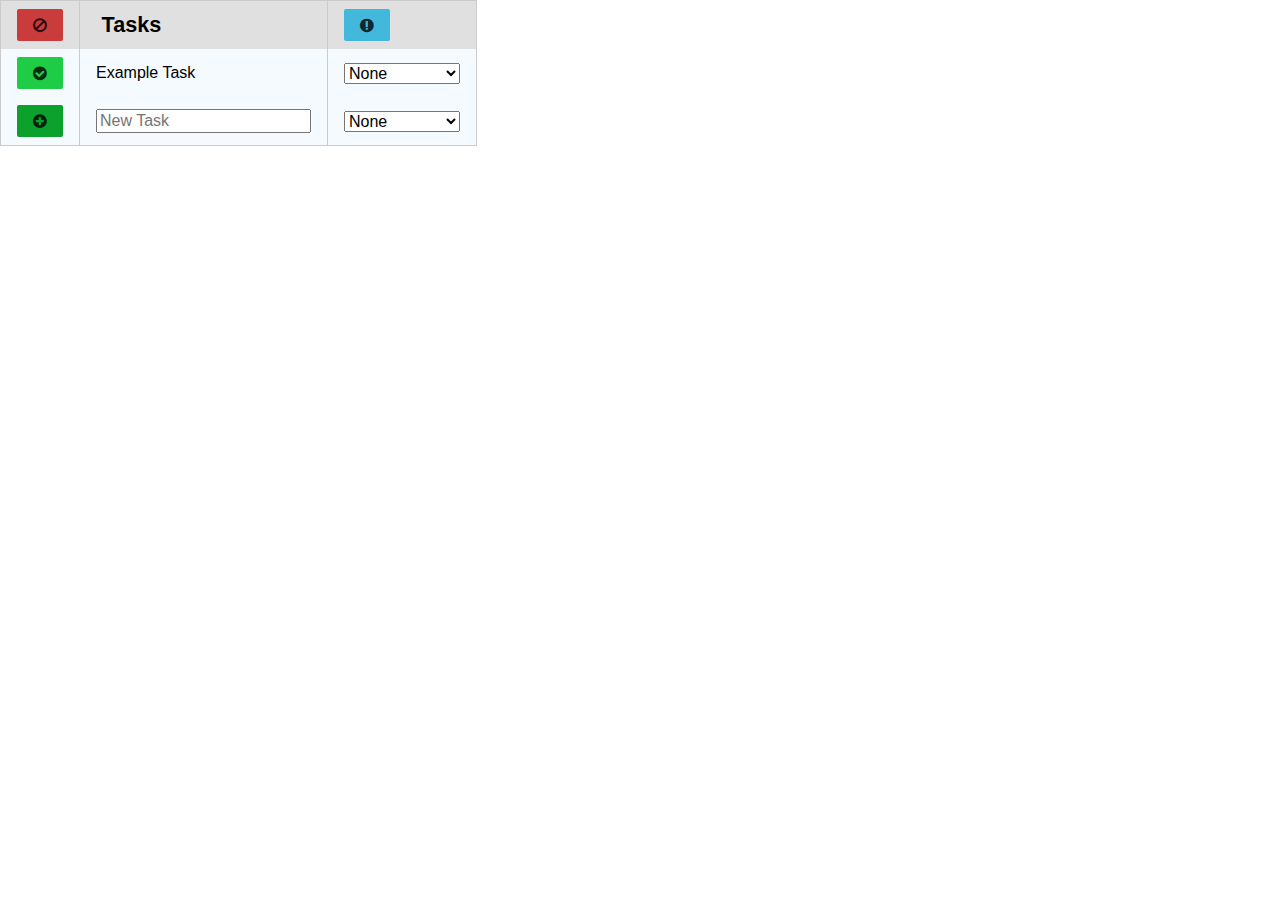
==== commit 137e13c0: "fixed None color not loaded initially on newTask" ====
--- a/tasks.html
+++ b/tasks.html
@@ -104,7 +104,23 @@
             }
         };
 
-        // Interface: Removes (and deletes) a skill.
+        // Interface: Changes background color of a task.
+        function changePriority(task, id, event) {
+            var priority = event.path[0].value;
+
+            if (task != null) {
+                //duplicated code from createTask() :\
+                tasks[task] = priority;
+                saveTasks();
+
+                console.log("{0} priority changed to {1}".format(task, priority));
+            }
+
+            var element = document.getElementById(id);
+            element.className = "priority"+priority;
+        };
+
+        // Interface: Removes (and deletes) a task.
         function removeTask(task, id) {
             var element = document.getElementById(id);
             element.parentNode.removeChild(element);
@@ -112,7 +128,7 @@
             deleteTask(task);
         };
 
-        // Interface: Prompts, then removes all skills.
+        // Interface: Prompts, then removes all tasks.
         function removeAllTasks() {
             if (confirm("Are you sure you want to delete all tasks and start over?")) {
                 var element = document.getElementById("taskList");
@@ -132,21 +148,6 @@
         window.onload = function() {
             setTimeout(loadTasks, 1);
         };
-
-        function changePriority(task, id, event) {
-            var priority = event.path[0].value;
-
-            if (task != null) {
-                //duplicated code from createTask() :\
-                tasks[task] = priority;
-                saveTasks();
-
-                console.log("{0} priority changed to {1}".format(task, priority));
-            }
-
-            var element = document.getElementById(id);
-            element.className = "priority"+priority;
-        };
     </script>
 </head>
 <body>
@@ -162,7 +163,7 @@
 
             <tbody id="taskList"></tbody>
             <tfoot>
-                <tr id="newTaskRow">
+                <tr id="newTaskRow" class="priority0">
                     <td><button class="pure-button button-new" onclick="javascript:newTask();"><span class="fa fa-plus-circle"></span></button></td>
                     <td><input type="text" placeholder="New Task" id="newTask" onkeydown="if (event.keyCode == 13) newTask();"></input></td>
                     <td>
